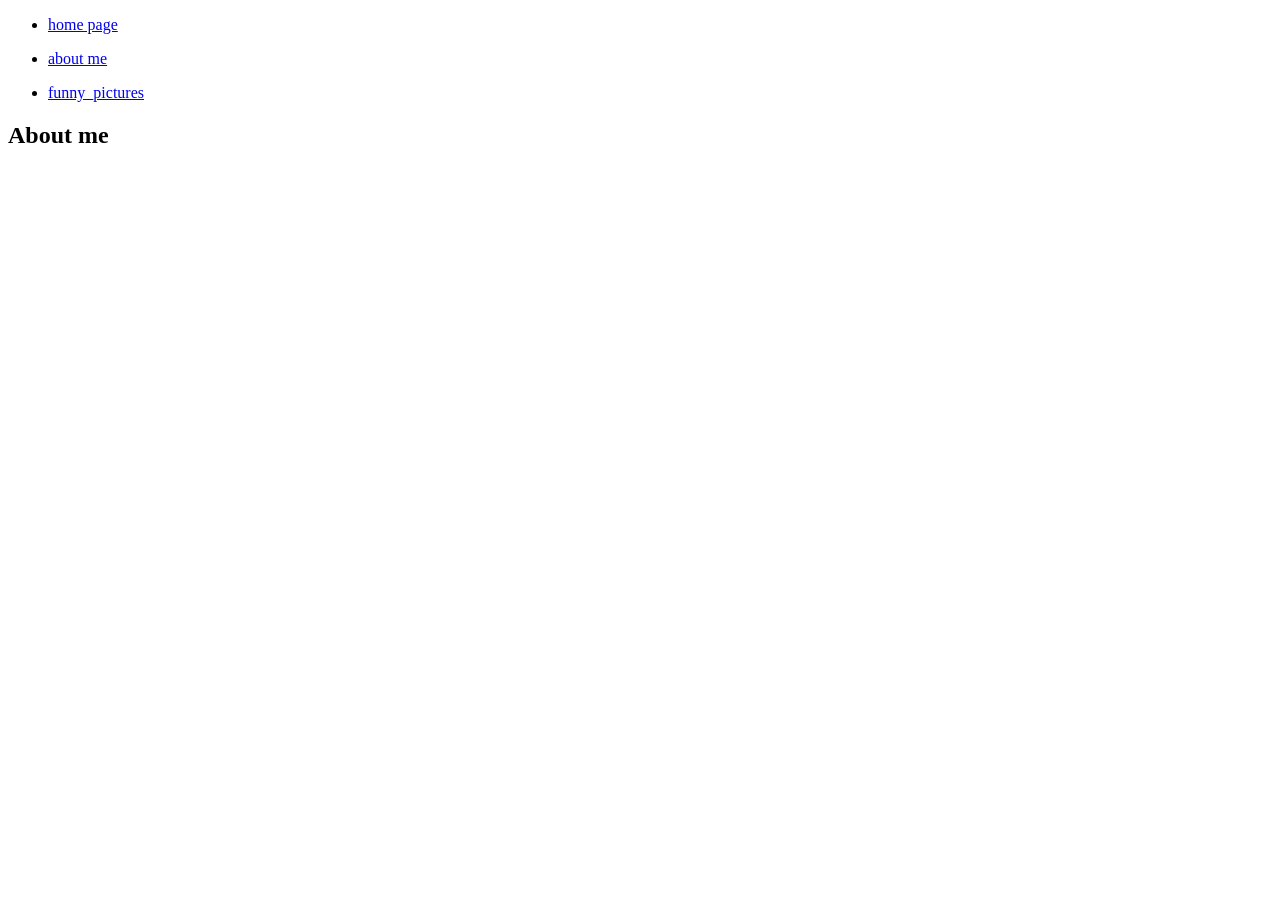
==== about-me/about_me_index.html @ 1576d848 "updated indexes" ====
<!DOCTYPE html>

<html>

<head>
    <title>welcome to my first web page</title>
</head>

<body>

<nav>
<ul>
<li>
<p><a href=/home_page>home page</a></p>
</li>
<li>
<p><a href=/about_me>about me</a></p>
</li>
<li>
<p><a href=/funny_pictures>funny_pictures</a></p>
</li>
</ul>

<h1>About me</h1>

<p></p>


</body>

</html>
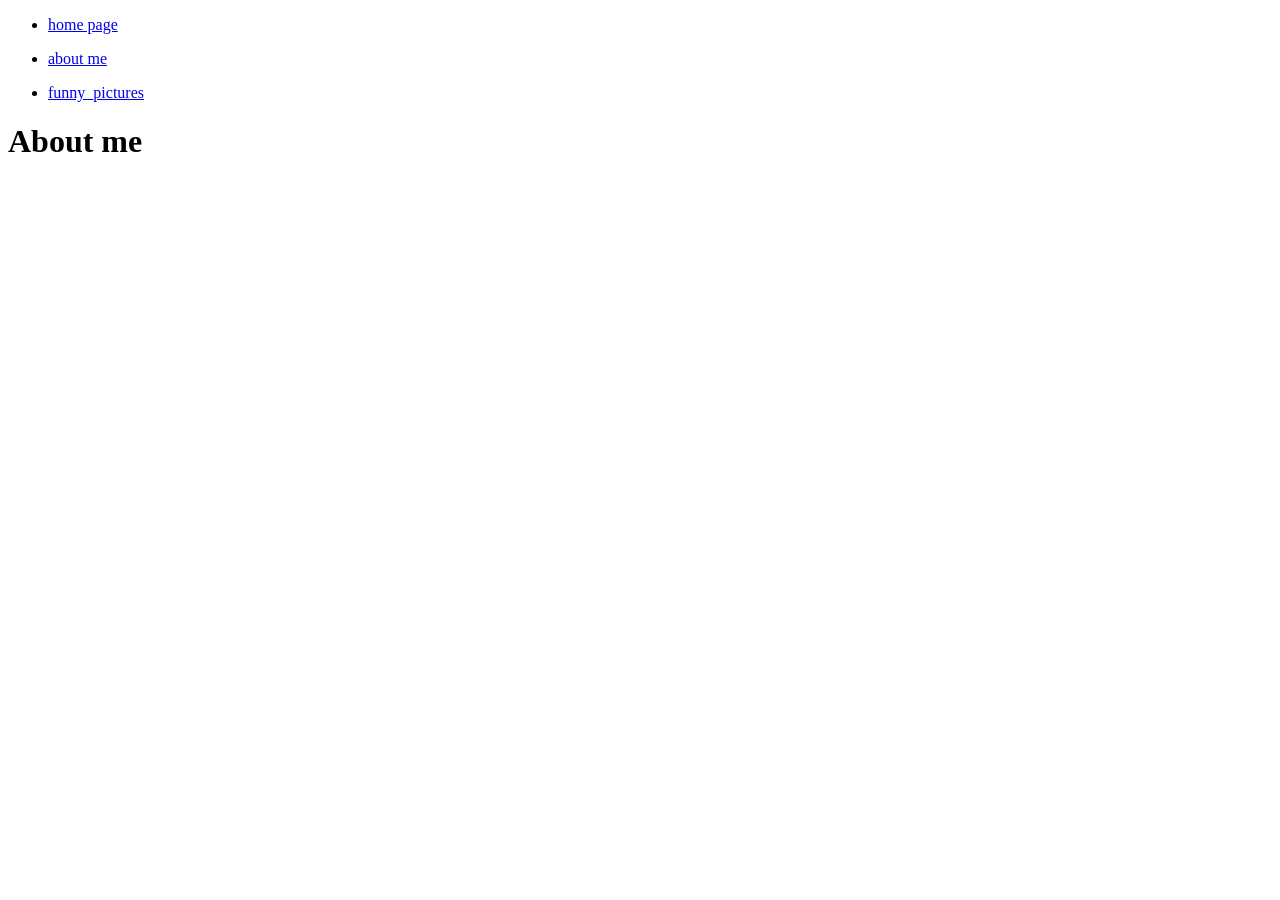
==== commit 971b0050: "updated indexes again" ====
--- a/about-me/about_me_index.html
+++ b/about-me/about_me_index.html
@@ -20,7 +20,7 @@
 <p><a href=/funny_pictures>funny_pictures</a></p>
 </li>
 </ul>
-
+</nav>
 <h1>About me</h1>
 
 <p></p>
